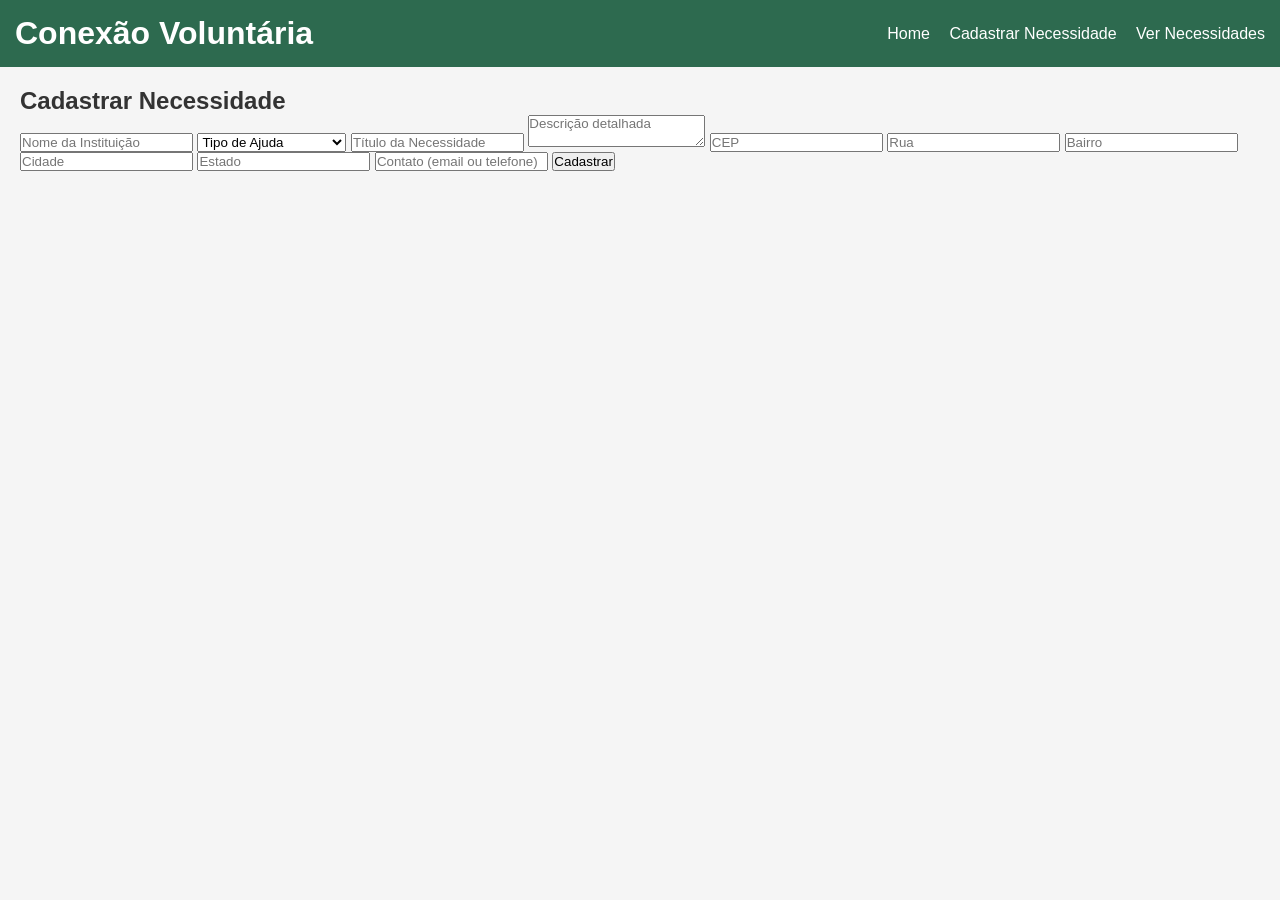
==== cadastro.html @ fe2850be "cria página de cadastro com formulário completo para necessidades da ONG" ====
<!DOCTYPE html>
<html lang="pt-br">
<head>
    <meta charset="UTF-8">
    <meta name="viewport" content="width=device-width, initial-scale=1.0">
    <title>Cadastrar Necessidade</title>
    <link rel="stylesheet" href="css/style.css">
</head>
<body>
    <script src="js/cadastro.js"></script>

<header>
    <h1>Conexão Voluntária</h1>
    <nav>
        <a href="index.html">Home</a>
        <a href="cadastro.html">Cadastrar Necessidade</a>
        <a href="lista.html">Ver Necessidades</a>
    </nav>
</header>

<main>
    <h2>Cadastrar Necessidade</h2>

    <form id="formNecessidade">

        <input type="text" id="instituicao" placeholder="Nome da Instituição" required>

        <select id="tipo" required>
            <option value="">Tipo de Ajuda</option>
            <option value="Educação">Educação</option>
            <option value="Saúde">Saúde</option>
            <option value="Meio Ambiente">Meio Ambiente</option>
            <option value="Doação de Alimentos">Doação de Alimentos</option>
            <option value="Doação de Roupas">Doação de Roupas</option>
            <option value="Outros">Outros</option>
        </select>

        <input type="text" id="titulo" placeholder="Título da Necessidade" required>

        <textarea id="descricao" placeholder="Descrição detalhada" required></textarea>

        <input type="text" id="cep" placeholder="CEP" required>

        <input type="text" id="rua" placeholder="Rua" required>
        <input type="text" id="bairro" placeholder="Bairro" required>
        <input type="text" id="cidade" placeholder="Cidade" required>
        <input type="text" id="estado" placeholder="Estado" required>

        <input type="text" id="contato" placeholder="Contato (email ou telefone)" required>

        <button type="submit">Cadastrar</button>

    </form>
</main>

</body>
</html>
---- css/style.css ----
* {
    margin: 0;
    padding: 0;
    box-sizing: border-box;
    font-family: Arial, sans-serif;
}

body {
    background: #f5f5f5;
    color: #333;
}

header {
    background: #2d6a4f;
    color: white;
    padding: 15px;
    display: flex;
    justify-content: space-between;
    align-items: center;
}

nav a {
    color: white;
    margin-left: 15px;
    text-decoration: none;
}

nav a:hover {
    text-decoration: underline;
}

main {
    padding: 20px;
}

section {
    background: white;
    padding: 20px;
    border-radius: 8px;
}
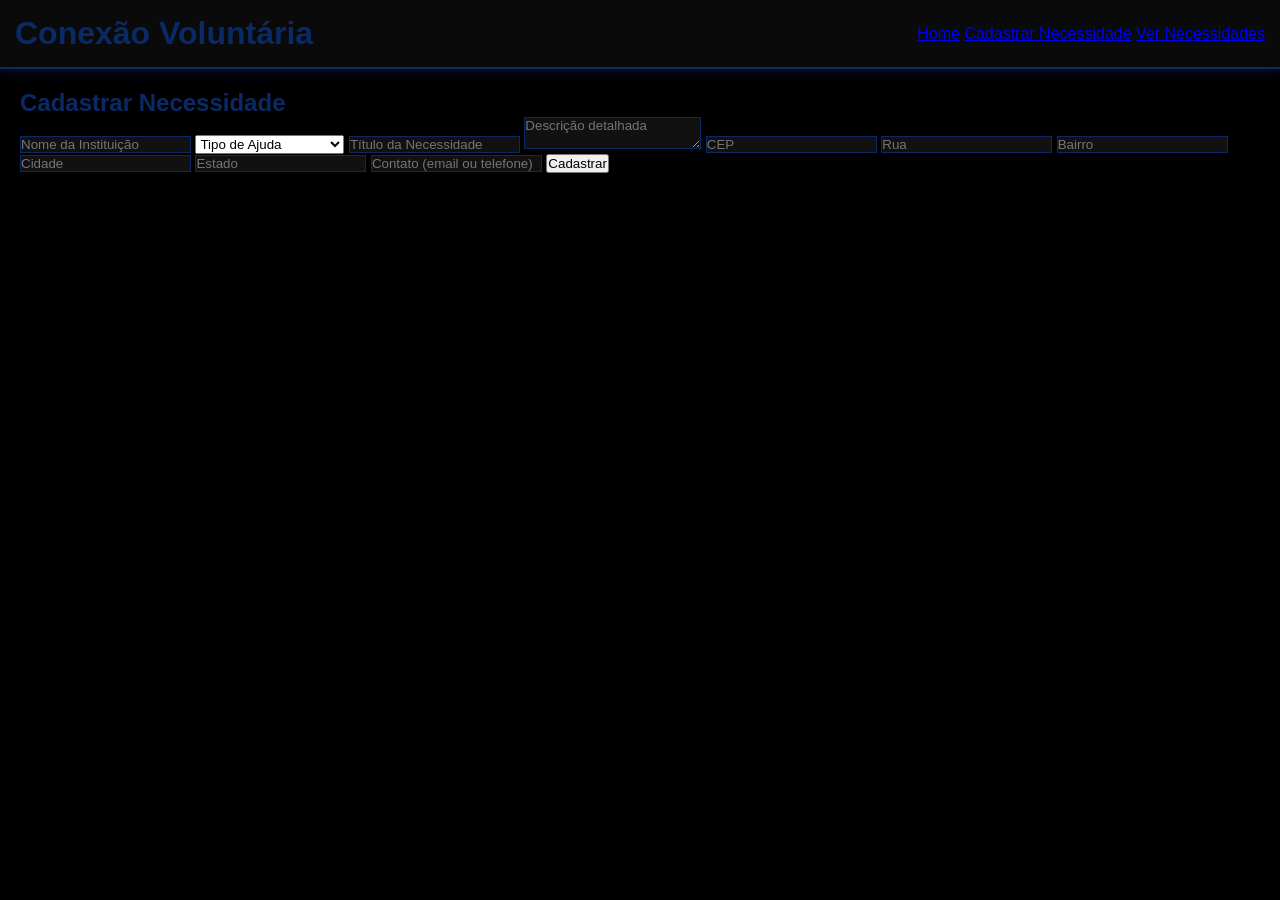
==== commit f9aaed59: "aplica identidade visual moderna com fonte Orbitron, efeito neon e melhorias visuais no tema escuro" ====
--- a/cadastro.html
+++ b/cadastro.html
@@ -5,6 +5,7 @@
     <meta name="viewport" content="width=device-width, initial-scale=1.0">
     <title>Cadastrar Necessidade</title>
     <link rel="stylesheet" href="css/style.css">
+    <link href="https://fonts.googleapis.com/css2?family=Orbitron:wght@400;600&display=swap" rel="stylesheet">
 </head>
 <body>
     <script src="js/cadastro.js"></script>
--- a/css/style.css
+++ b/css/style.css
@@ -6,23 +6,31 @@
 }
 
 body {
-    background: #f5f5f5;
-    color: #333;
+    background: #000;
+    color: #0a2a66;
+    font-family: 'Orbitron', Arial, sans-serif;
 }
 
 header {
-    background: #2d6a4f;
-    color: white;
+    background: #0a0a0a;
+    color: #0a2a66;
     padding: 15px;
     display: flex;
     justify-content: space-between;
     align-items: center;
+    border-bottom: 2px solid #0a2a66;
+    box-shadow: 0 0 15px rgba(10, 42, 102, 0.6);
 }
 
-nav a {
-    color: white;
-    margin-left: 15px;
-    text-decoration: none;
+header {
+    background: #0a0a0a;
+    color: #0a2a66;
+    padding: 15px;
+    display: flex;
+    justify-content: space-between;
+    align-items: center;
+    border-bottom: 2px solid #0a2a66;
+    box-shadow: 0 0 15px rgba(10, 42, 102, 0.6);
 }
 
 nav a:hover {
@@ -32,9 +40,97 @@
 main {
     padding: 20px;
 }
+section {
+    background: #111111;
+    padding: 20px;
+    border-radius: 10px;
+    border: 1px solid #0a2a66;
+}
 
-section {
-    background: white;
-    padding: 20px;
-    border-radius: 8px;
+.filtros {
+    display: flex;
+    gap: 10px;
+    margin: 20px 0;
+    flex-wrap: wrap;
+}
+
+.filtros input,
+.filtros select,
+input,
+textarea {
+    background: #111;
+    color: #0a2a66;
+    border: 1px solid #0a2a66;
+}
+h2 {
+    color: #0a2a66;
+}
+
+#listaNecessidades {
+    display: grid;
+    grid-template-columns: repeat(auto-fit, minmax(250px, 1fr));
+    gap: 15px;
+}
+
+.card {
+    background: #111;
+    color: #0a2a66;
+    padding: 15px;
+    border-radius: 10px;
+    border: 1px solid #0a2a66;
+    box-shadow: 0 0 10px rgba(10, 42, 102, 0.3);
+    transition: 0.3s;
+}
+
+.card:hover {
+    transform: scale(1.03);
+    box-shadow: 0 0 20px rgba(31, 79, 191, 0.6);
+}
+/* 📱 RESPONSIVIDADE */
+
+@media (max-width: 768px) {
+    header {
+        flex-direction: column;
+        text-align: center;
+    }
+
+    nav {
+        margin-top: 10px;
+    }
+
+    .filtros {
+        flex-direction: column;
+    }
+
+    .filtros input,
+    .filtros select {
+        width: 100%;
+    }
+
+    #listaNecessidades {
+        grid-template-columns: 1fr;
+    }
+}
+
+@media (max-width: 480px) {
+    body {
+        font-size: 14px;
+    }
+
+    header h1 {
+        font-size: 18px;
+    }
+
+    .card {
+        padding: 12px;
+    }
+
+    input, textarea, select {
+    background: #111;
+    color: #0a2a66;
+    border: 1px solid #0a2a66;
+    padding: 10px;
+    border-radius: 6px;
+    outline: none;
+}
 }
